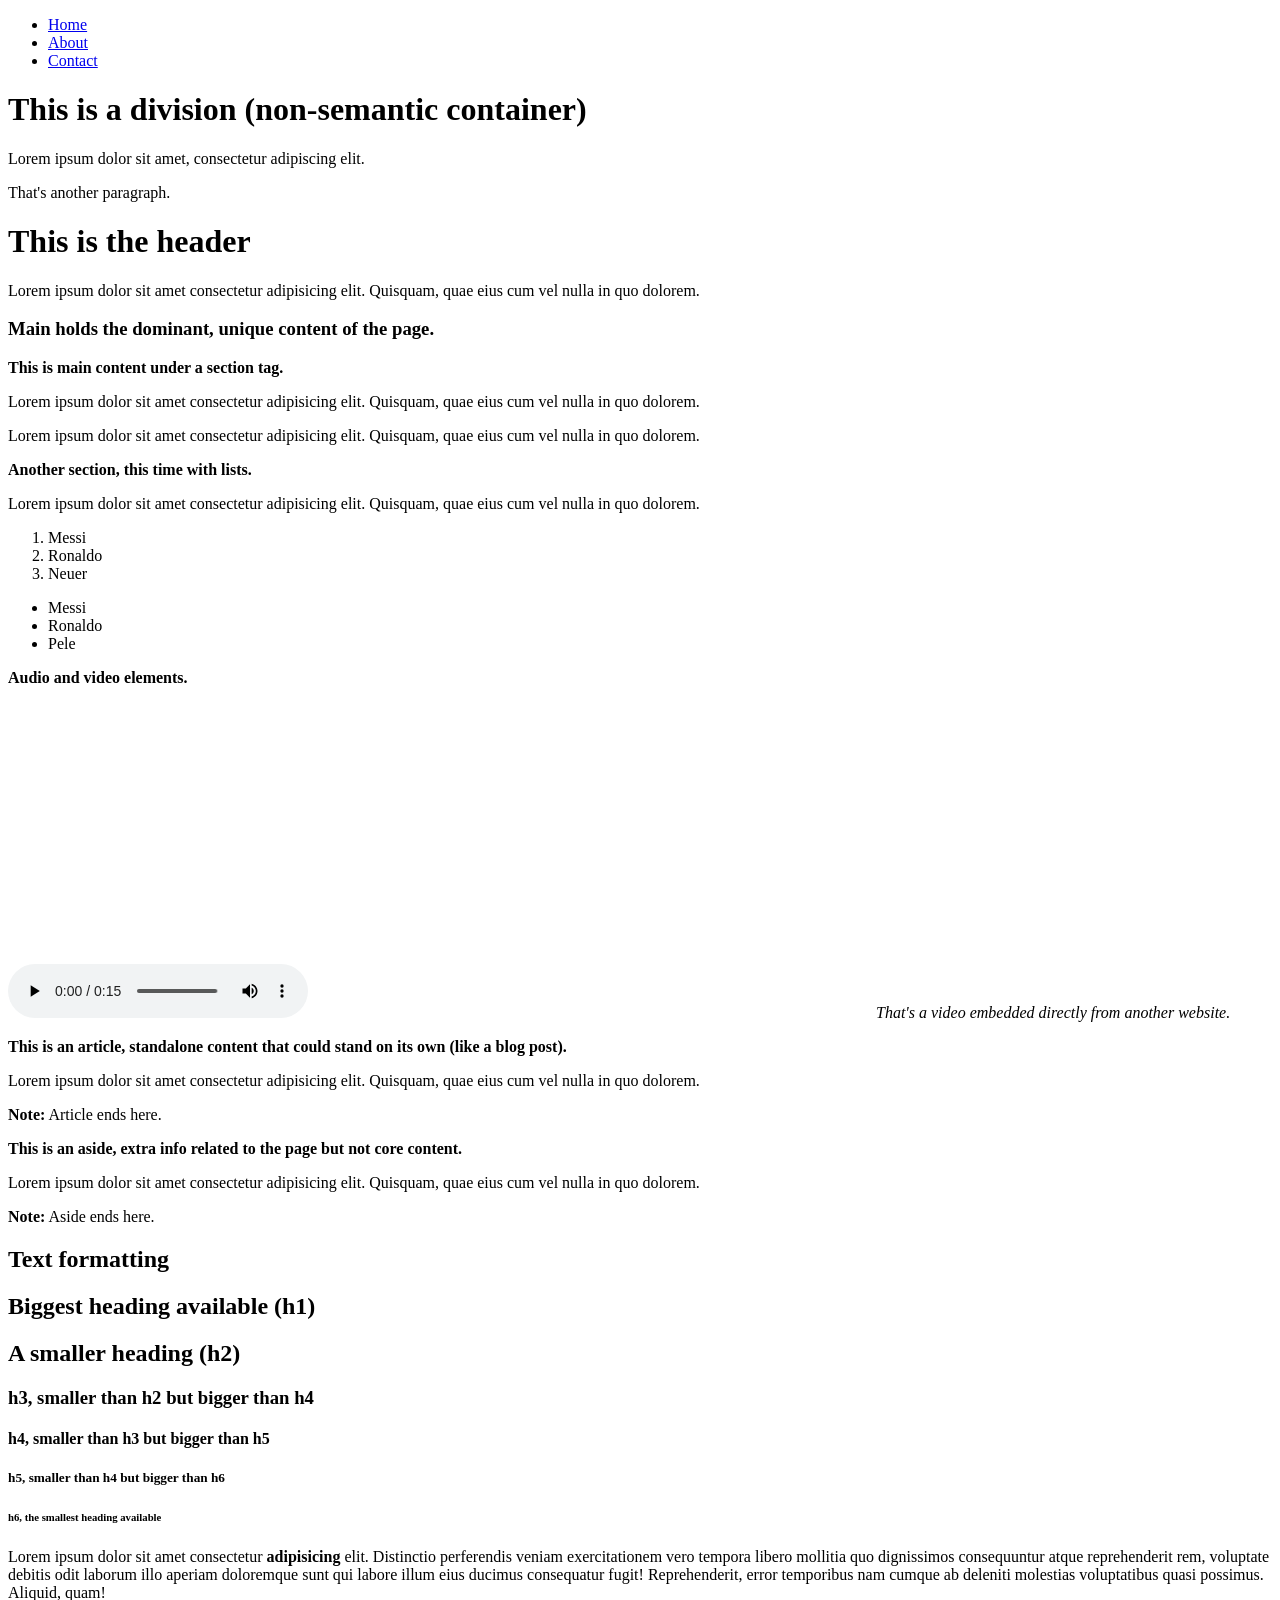
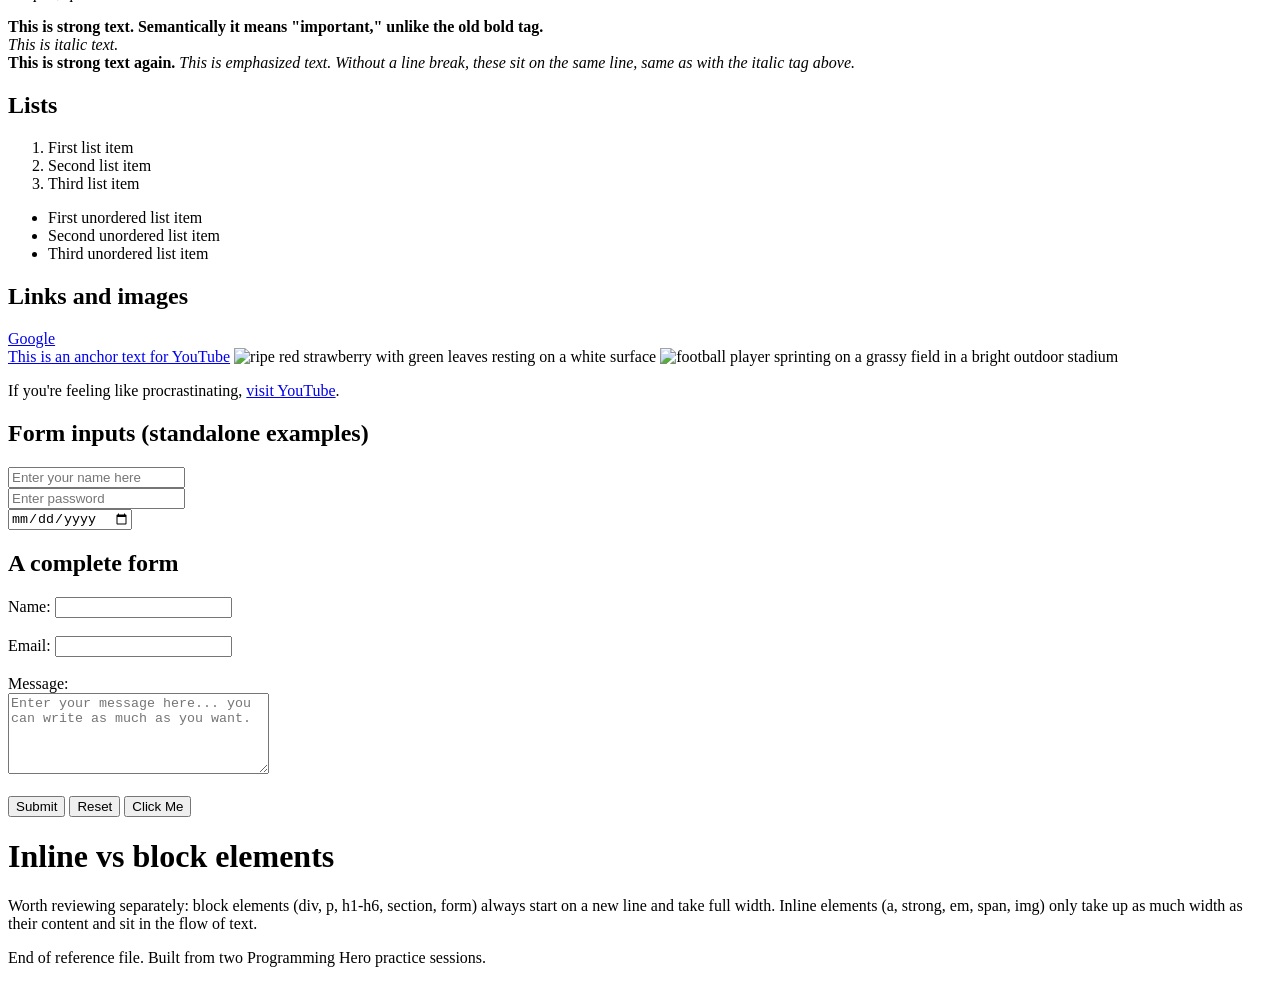
==== 2in1organised.html @ 81c20286 "second commit" ====
<!DOCTYPE html>
<html lang="en">
<head>
    <meta charset="UTF-8">
    <meta http-equiv="X-UA-Compatible" content="IE=edge">
    <meta name="viewport" content="width=device-width, initial-scale=1.0">
    <title>HTML Basics Reference</title>
    <!-- 
      This file merges two practice sessions into one organized reference:
      1. Semantic structure (nav, header, main, section, aside, article, footer, media)
      2. Text, lists, links, images, forms

      Always save before running. Use Alt+Z for word wrap in VS Code.
      Emmet shortcut: ! + Tab generates the boilerplate structure above.
    -->
</head>
<body>

    <!-- ============================= -->
    <!-- PART 1: SEMANTIC PAGE STRUCTURE -->
    <!-- ============================= -->

    <nav>
        <ul>
            <li><a href="#">Home</a></li>
            <li><a href="#">About</a></li>
            <li><a href="#">Contact</a></li>
        </ul>
    </nav>

    <div>
        <h1>This is a division (non-semantic container)</h1>
        <p>Lorem ipsum dolor sit amet, consectetur adipiscing elit.</p>
        <p>That's another paragraph.</p>
    </div>

    <header>
        <h1>This is the header</h1>
        <p>Lorem ipsum dolor sit amet consectetur adipisicing elit. Quisquam, quae eius cum vel nulla in quo dolorem.</p>
    </header>

    <main>
        <h3>Main holds the dominant, unique content of the page.</h3>

        <!-- section = a semantic element for grouping main content. Header/main/footer can go anywhere. -->
        <section>
            <p><strong>This is main content under a section tag.</strong></p>
            <p>Lorem ipsum dolor sit amet consectetur adipisicing elit. Quisquam, quae eius cum vel nulla in quo dolorem.</p>
            <p>Lorem ipsum dolor sit amet consectetur adipisicing elit. Quisquam, quae eius cum vel nulla in quo dolorem.</p>
        </section>

        <section>
            <p><strong>Another section, this time with lists.</strong></p>
            <p>Lorem ipsum dolor sit amet consectetur adipisicing elit. Quisquam, quae eius cum vel nulla in quo dolorem.</p>

            <ol>
                <li>Messi</li>
                <li>Ronaldo</li>
                <li>Neuer</li>
            </ol>
            <ul>
                <li>Messi</li>
                <li>Ronaldo</li>
                <li>Pele</li>
            </ul>
        </section>

        <section>
            <p><strong>Audio and video elements.</strong></p>

            <audio controls>
                <source src="media/goal-audio.mp3" type="audio/mpeg">
                Your browser does not support the audio element. This only works on a live server (XAMPP, WAMP, or the VS Code Live Server extension).
            </audio>

            <!--<video controls width="500" height="300">
                <source src="media/cooking-vid.mp4" type="video/mp4">
                Your browser does not support the video tag. This only works on a live server too.
            </video>-->

            <iframe width="560" height="315" src="https://www.youtube.com/embed/7KRabLH7jcE?si=N9Xr3k8-Wuzme7HI" title="YouTube video player" frameborder="0" allow="accelerometer; autoplay; clipboard-write; encrypted-media; gyroscope; picture-in-picture; web-share" referrerpolicy="strict-origin-when-cross-origin" allowfullscreen>
            </iframe>
            <em>That's a video embedded directly from another website.</em>
        </section>

        <article>
            <p><strong>This is an article, standalone content that could stand on its own (like a blog post).</strong></p>
            <p>Lorem ipsum dolor sit amet consectetur adipisicing elit. Quisquam, quae eius cum vel nulla in quo dolorem.</p>
            <p><strong>Note:</strong> Article ends here.</p>
        </article>
    </main>

    <aside>
        <p><strong>This is an aside, extra info related to the page but not core content.</strong></p>
        <p>Lorem ipsum dolor sit amet consectetur adipisicing elit. Quisquam, quae eius cum vel nulla in quo dolorem.</p>
        <p><strong>Note:</strong> Aside ends here.</p>
    </aside>

    <!-- ============================= -->
    <!-- PART 2: TEXT, LISTS, LINKS, MEDIA -->
    <!-- ============================= -->

    <section>
        <h2>Text formatting</h2>

        <h1>Biggest heading available (h1)</h1>
        <h2>A smaller heading (h2)</h2>
        <h3>h3, smaller than h2 but bigger than h4</h3>
        <h4>h4, smaller than h3 but bigger than h5</h4>
        <h5>h5, smaller than h4 but bigger than h6</h5>
        <h6>h6, the smallest heading available</h6>

        <p>
            Lorem ipsum dolor sit amet consectetur <b>adipisicing</b> elit. Distinctio perferendis veniam
            exercitationem vero tempora libero mollitia quo dignissimos consequuntur atque reprehenderit rem,
            voluptate debitis odit laborum illo aperiam doloremque sunt qui labore illum eius ducimus consequatur
            fugit! Reprehenderit, error temporibus nam cumque ab deleniti molestias voluptatibus quasi possimus.
            Aliquid, quam!
        </p>

        <strong>This is strong text. Semantically it means "important," unlike the old bold tag.</strong>
        <br>
        <i>This is italic text.</i>
        <br>
        <strong>This is strong text again.</strong>
        <em>This is emphasized text. Without a line break, these sit on the same line, same as with the italic tag above.</em>
    </section>

    <section>
        <h2>Lists</h2>
        <ol>
            <li>First list item</li>
            <li>Second list item</li>
            <li>Third list item</li>
        </ol>

        <ul>
            <li>First unordered list item</li>
            <li>Second unordered list item</li>
            <li>Third unordered list item</li>
        </ul>
    </section>

    <section>
        <h2>Links and images</h2>
        <a href="https://www.google.com">Google</a><br>
        <a href="https://www.youtube.com">This is an anchor text for YouTube</a>

        <!-- image and html file need to be in the same directory for a relative path like this to work -->
        <img src="strawberry.jpg" alt="ripe red strawberry with green leaves resting on a white surface" width="500" height="333">

        <!-- image pulled from an external source -->
        <img src="https://cdn.pixabay.com/photo/2015/01/26/22/40/child-613199_1280.jpg" alt="football player sprinting on a grassy field in a bright outdoor stadium" width="500" height="333">

        <p>If you're feeling like procrastinating, <a href="https://www.youtube.com">visit YouTube</a>.</p>
    </section>

    <section>
        <h2>Form inputs (standalone examples)</h2>
        <input type="text" placeholder="Enter your name here"><br>
        <input type="password" name="password" placeholder="Enter password"><br>
        <input type="date" name="dob">
    </section>

    <section>
        <h2>A complete form</h2>
        <form action="submit.php" method="post">
            <label for="name">Name:</label>
            <input type="text" id="name" name="name"><br><br>

            <label for="email">Email:</label>
            <input type="email" id="email" name="email"><br><br>

            <label for="message">Message:</label><br>
            <textarea name="message" id="message" cols="30" rows="5" placeholder="Enter your message here... you can write as much as you want."></textarea><br><br>

            <input type="submit" value="Submit">
            <input type="reset" value="Reset">
            <input type="button" value="Click Me" onclick="alert('Button clicked!')">
        </form>
    </section>

    <h1>Inline vs block elements</h1>
    <p>Worth reviewing separately: block elements (div, p, h1-h6, section, form) always start on a new line and take full width. Inline elements (a, strong, em, span, img) only take up as much width as their content and sit in the flow of text.</p>

    <footer>
        <p>End of reference file. Built from two Programming Hero practice sessions.</p>
    </footer>

</body>
</html>
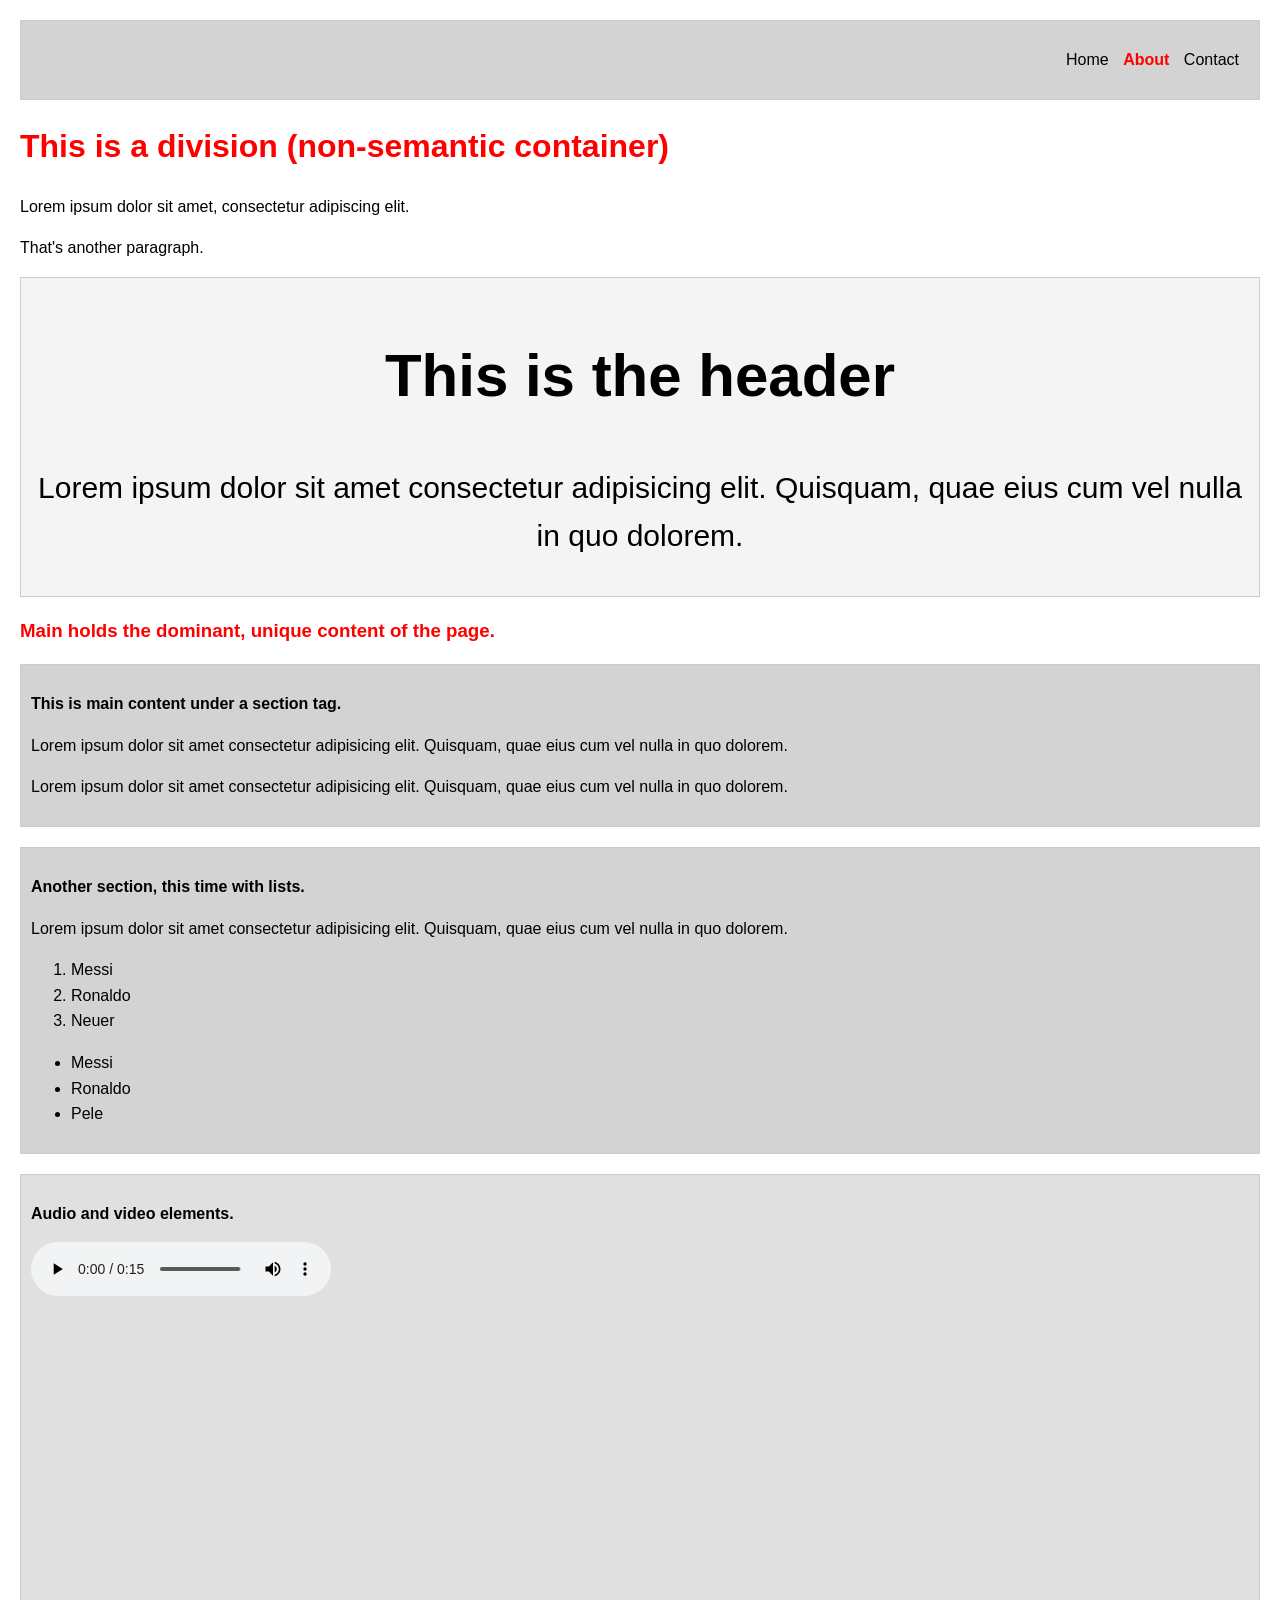
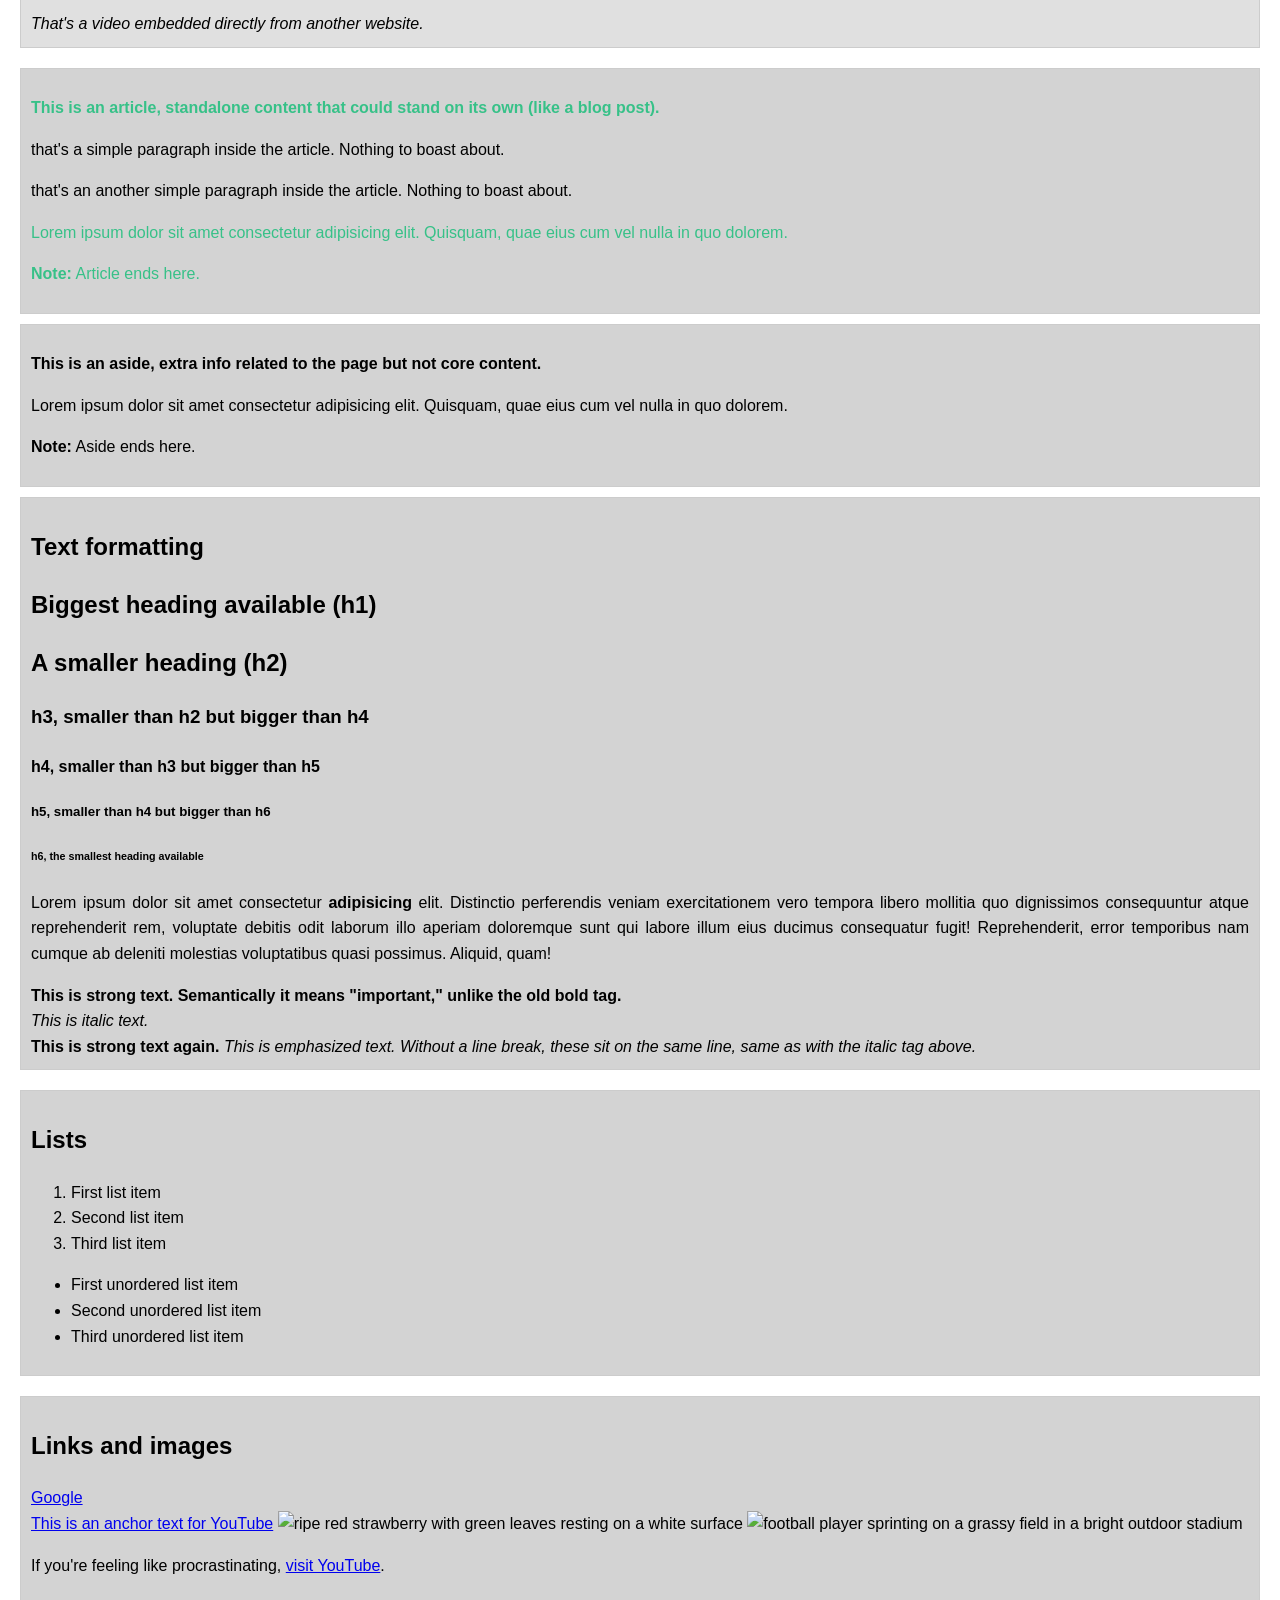
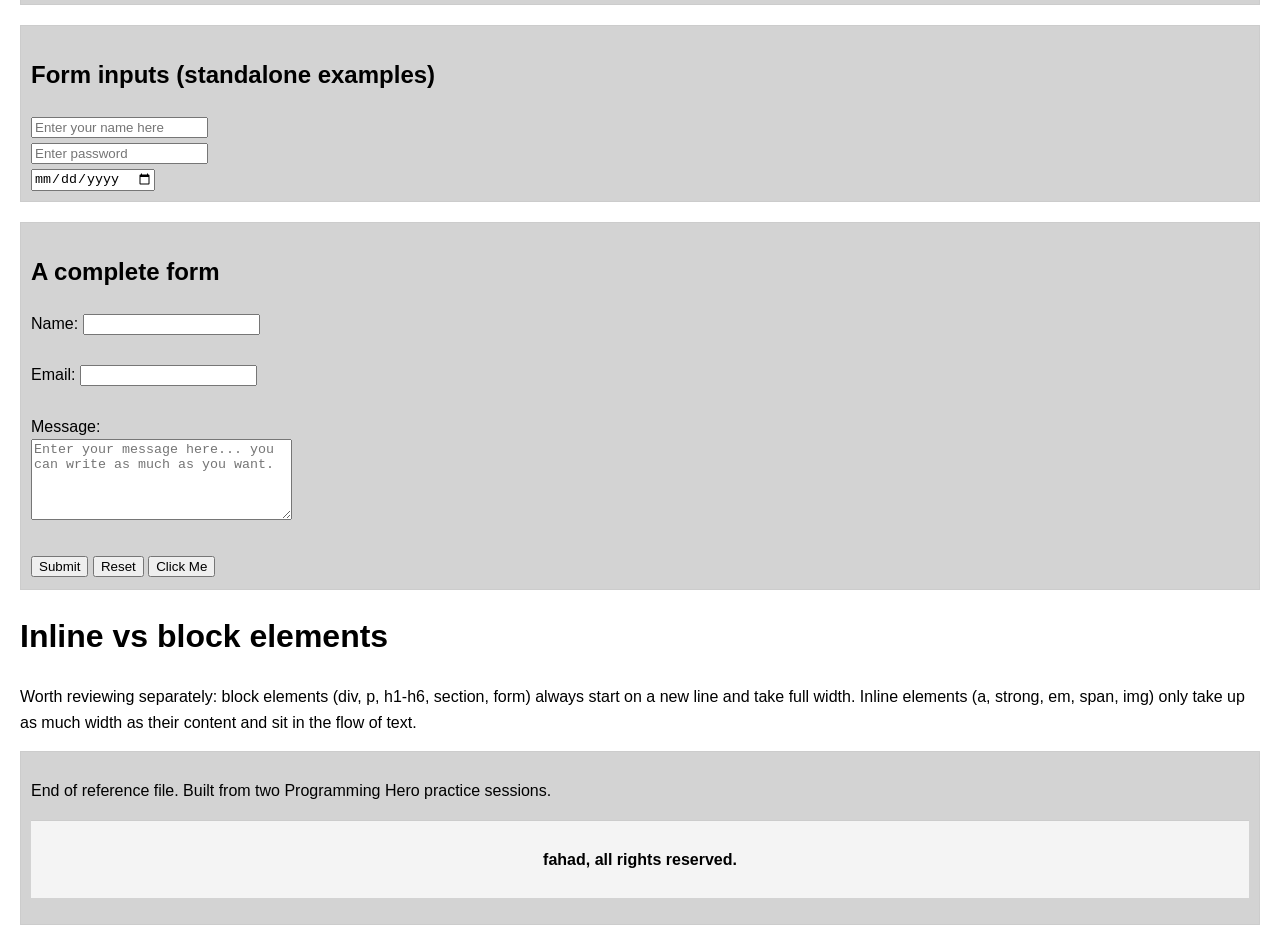
==== commit cd005bff: "learning css and applied." ====
--- a/2in1organised.html
+++ b/2in1organised.html
@@ -13,34 +13,108 @@
       Always save before running. Use Alt+Z for word wrap in VS Code.
       Emmet shortcut: ! + Tab generates the boilerplate structure above.
     -->
-</head>
+    <style>
+        * {
+            box-sizing: border-box;
+        }
+        section, article, aside, header, footer, nav {
+            background-color: lightgray;
+            border: 1px solid #ccc;
+            padding: 10px; /* Add padding for better readability and both padding & border allow the to left,right,top & bottom manually in each. same goes to margin. for margin, margin: left right top bottom;. padding works inside of the border and margin works outside of the border, that's box model.*/
+            margin-bottom: 10px;
+            text-align: Justify;
+        }
+        body {
+            /* background-color:  lightblue; */
+            font-family: Arial, sans-serif;
+            line-height: 1.6;
+            margin: 20px;
+        }
+        nav ul {
+            text-align: right;
+            padding: 0;
+         
+        }
+        nav ul li {
+            display: inline;
+            margin-right: 10px;
+        }
+        nav a{
+            color: inherit;
+            text-decoration: none;
+        }
+        .active {
+            color: red;
+        }
+        .bold {
+            font-weight: bold;
+        }
+        section {
+            margin-bottom: 20px;
+        }
+        .page-header { 
+            /* width: 50%; */
+            font-size: 30px;
+            height: 20rem;
+            text-align: center;
+            background-color: #f4f4f4;
+            padding: 10px;
+            border: 1px solid #ccc;
+        }
+        #main-nav {
+            margin-bottom: 20px;
+        }
+        .main{
+            color: red;
+        }
+        footer > div {
+            font-weight: bold;
+            text-align: center;
+            padding: 10px;
+            background-color: #f4f4f4;
+            border-top: 1px solid #ccc;
+        }
+        article > p {
+            color: rgb(55, 193, 136);
+        }
+        #media-section {
+            /* width: 50%; */
+            background-color: #e0e0e0;
+            padding: 10px;
+            display: flex;
+            flex-direction: column;
+        }
+        /* Inline CSS for demonstration purposes, consider using an external stylesheet for larger projects.*/
+    </style>
+    <link rel="stylesheet" href="style.css">
+</head> 
 <body>
 
     <!-- ============================= -->
     <!-- PART 1: SEMANTIC PAGE STRUCTURE -->
     <!-- ============================= -->
 
-    <nav>
+    <nav id="main-nav">
         <ul>
             <li><a href="#">Home</a></li>
-            <li><a href="#">About</a></li>
+            <li class="active bold"><a href="#">About</a></li>
             <li><a href="#">Contact</a></li>
         </ul>
     </nav>
 
     <div>
-        <h1>This is a division (non-semantic container)</h1>
+        <h1 style="color:red;">This is a division (non-semantic container)</h1>
         <p>Lorem ipsum dolor sit amet, consectetur adipiscing elit.</p>
         <p>That's another paragraph.</p>
     </div>
 
-    <header>
+    <header class="page-header">
         <h1>This is the header</h1>
         <p>Lorem ipsum dolor sit amet consectetur adipisicing elit. Quisquam, quae eius cum vel nulla in quo dolorem.</p>
     </header>
 
-    <main>
-        <h3>Main holds the dominant, unique content of the page.</h3>
+    <main class="main1">
+        <h3 class="main">Main holds the dominant, unique content of the page.</h3>
 
         <!-- section = a semantic element for grouping main content. Header/main/footer can go anywhere. -->
         <section>
@@ -65,7 +139,7 @@
             </ul>
         </section>
 
-        <section>
+        <section id="media-section">
             <p><strong>Audio and video elements.</strong></p>
 
             <audio controls>
@@ -85,6 +159,10 @@
 
         <article>
             <p><strong>This is an article, standalone content that could stand on its own (like a blog post).</strong></p>
+            <div>
+                <p>that's a simple paragraph inside the article. Nothing to boast about.</p>
+                <p> that's an another simple paragraph inside the article. Nothing to boast about.</p>
+            </div>
             <p>Lorem ipsum dolor sit amet consectetur adipisicing elit. Quisquam, quae eius cum vel nulla in quo dolorem.</p>
             <p><strong>Note:</strong> Article ends here.</p>
         </article>
@@ -184,7 +262,11 @@
     <p>Worth reviewing separately: block elements (div, p, h1-h6, section, form) always start on a new line and take full width. Inline elements (a, strong, em, span, img) only take up as much width as their content and sit in the flow of text.</p>
 
     <footer>
-        <p>End of reference file. Built from two Programming Hero practice sessions.</p>
+        <p>End of reference file. Built from two Programming Hero practice sessions.
+            <div>
+                <p>fahad, all rights reserved.</p>
+            </div>
+        </p>
     </footer>
 
 </body>
--- a/style.css
+++ b/style.css
@@ -0,0 +1,6 @@
+/* Combine & conquer::
+    .card.title --> any .title inside any .card
+    div,btn:hover--> a dive with class btn when hovered
+    ul > li --> any li that is a direct child (1 level deep)of(/under) ul
+    .btn .cta --> same styles applies for any element with class cta inside any element with class btn
+/* Style for the media section */
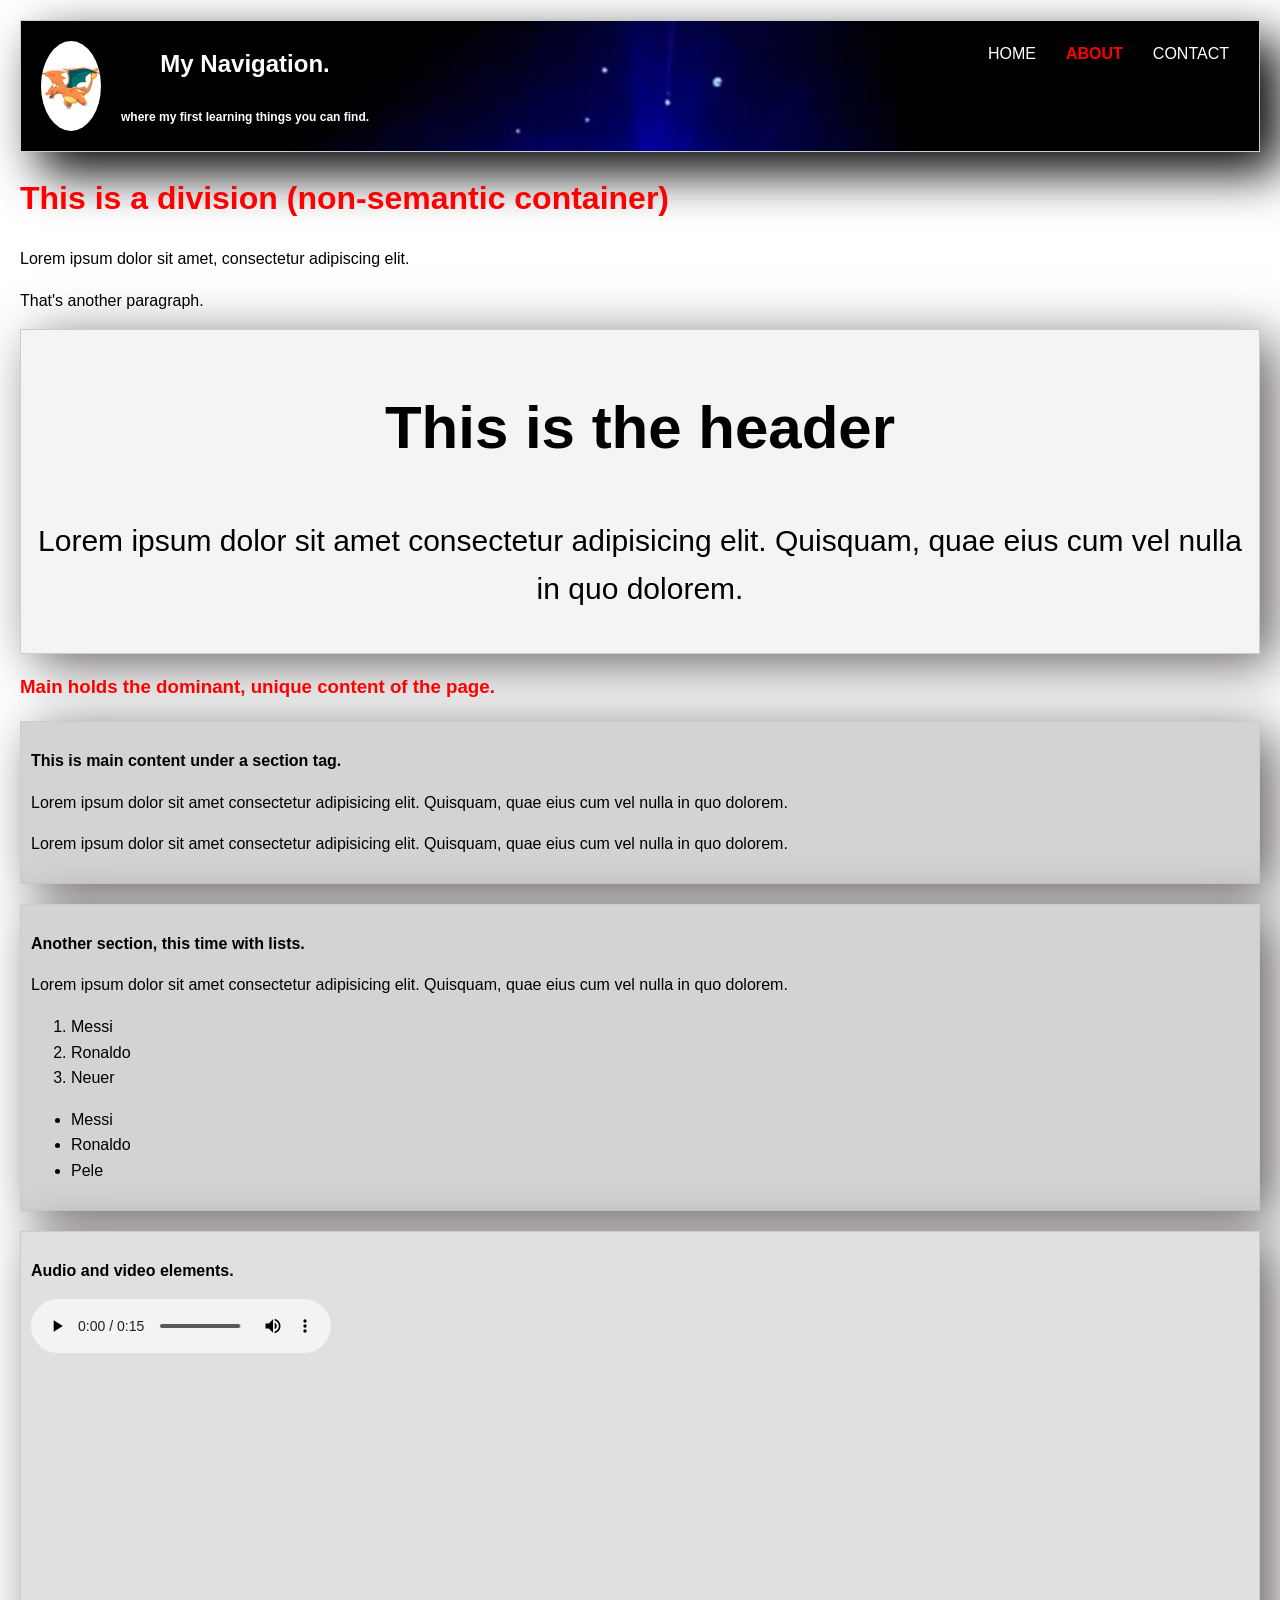
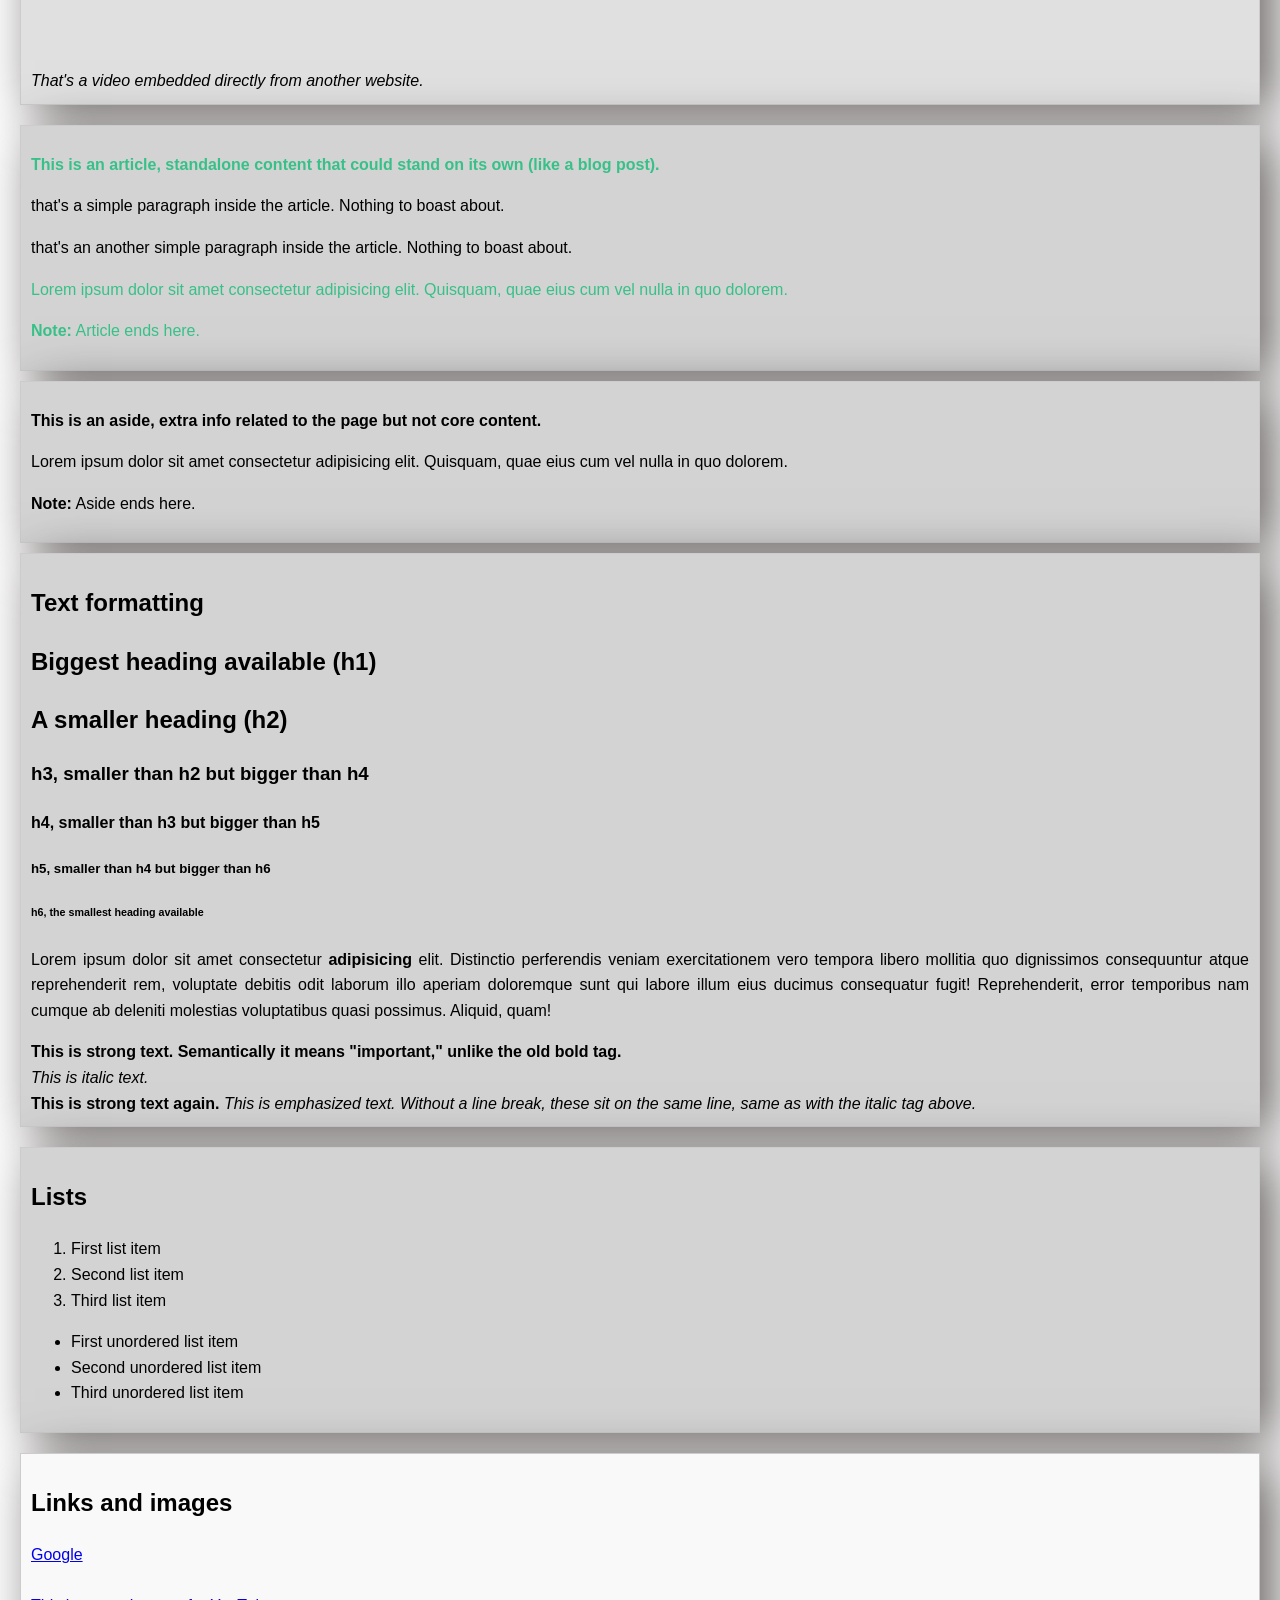
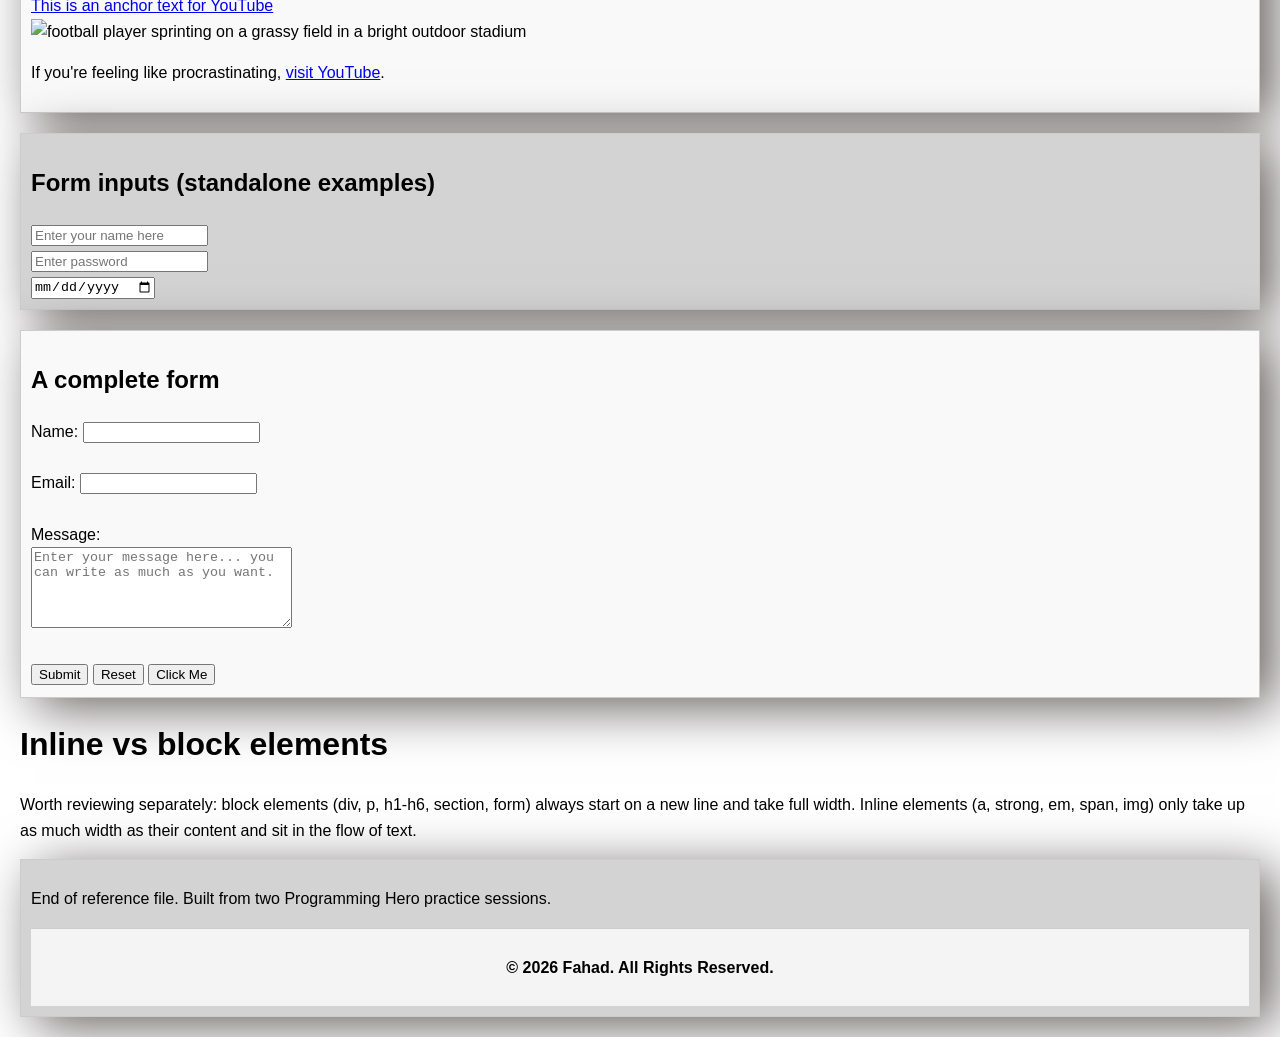
==== commit 1fb82ea6: "commit" ====
--- a/2in1organised.html
+++ b/2in1organised.html
@@ -13,7 +13,7 @@
       Always save before running. Use Alt+Z for word wrap in VS Code.
       Emmet shortcut: ! + Tab generates the boilerplate structure above.
     -->
-    <style>
+    <!-- <style>
         * {
             box-sizing: border-box;
         }
@@ -85,8 +85,8 @@
             flex-direction: column;
         }
         /* Inline CSS for demonstration purposes, consider using an external stylesheet for larger projects.*/
-    </style>
-    <link rel="stylesheet" href="style.css">
+    </style> -->
+    <link rel="stylesheet" href="style/style.css">
 </head> 
 <body>
 
@@ -95,6 +95,13 @@
     <!-- ============================= -->
 
     <nav id="main-nav">
+       <div class="nav-logo">
+         <img src="images/Charizard Png Image.jpg"   class="nav-logo-img" alt="Logo">
+          <div class="nav-header">
+              <h1>My Navigation.</h1>
+              <h6> where my first learning things you can find.</h6>
+          </div>
+       </div>
         <ul>
             <li><a href="#">Home</a></li>
             <li class="active bold"><a href="#">About</a></li>
@@ -113,8 +120,8 @@
         <p>Lorem ipsum dolor sit amet consectetur adipisicing elit. Quisquam, quae eius cum vel nulla in quo dolorem.</p>
     </header>
 
-    <main class="main1">
-        <h3 class="main">Main holds the dominant, unique content of the page.</h3>
+    <main class="MAIN">
+        <h3 class="title1-in-main">Main holds the dominant, unique content of the page.</h3>
 
         <!-- section = a semantic element for grouping main content. Header/main/footer can go anywhere. -->
         <section>
@@ -219,16 +226,16 @@
         </ul>
     </section>
 
-    <section>
+    <section id="links-images">
         <h2>Links and images</h2>
         <a href="https://www.google.com">Google</a><br>
         <a href="https://www.youtube.com">This is an anchor text for YouTube</a>
 
         <!-- image and html file need to be in the same directory for a relative path like this to work -->
-        <img src="strawberry.jpg" alt="ripe red strawberry with green leaves resting on a white surface" width="500" height="333">
+        <!-- <img src="strawberry.jpg" alt="ripe red strawberry with green leaves resting on a white surface" width="500" height="333"> -->
 
         <!-- image pulled from an external source -->
-        <img src="https://cdn.pixabay.com/photo/2015/01/26/22/40/child-613199_1280.jpg" alt="football player sprinting on a grassy field in a bright outdoor stadium" width="500" height="333">
+        <img src="https://cdn.pixabay.com/photo/2015/01/26/22/40/child-613199_1280.jpg" alt="football player sprinting on a grassy field in a bright outdoor stadium">
 
         <p>If you're feeling like procrastinating, <a href="https://www.youtube.com">visit YouTube</a>.</p>
     </section>
@@ -240,7 +247,7 @@
         <input type="date" name="dob">
     </section>
 
-    <section>
+    <section class="form-section">
         <h2>A complete form</h2>
         <form action="submit.php" method="post">
             <label for="name">Name:</label>
@@ -262,11 +269,10 @@
     <p>Worth reviewing separately: block elements (div, p, h1-h6, section, form) always start on a new line and take full width. Inline elements (a, strong, em, span, img) only take up as much width as their content and sit in the flow of text.</p>
 
     <footer>
-        <p>End of reference file. Built from two Programming Hero practice sessions.
+        <p>End of reference file. Built from two Programming Hero practice sessions. </p>
             <div>
-                <p>fahad, all rights reserved.</p>
+                <p>© 2026 Fahad. All Rights Reserved.</p>
             </div>
-        </p>
     </footer>
 
 </body>
--- a/style/style.css
+++ b/style/style.css
@@ -0,0 +1,137 @@
+/* Combine & conquer::
+    .card.title --> any .title inside any .card
+    div,btn:hover--> a dive with class btn when hovered
+    ul > li --> any li that is a direct child (1 level deep)of(/under) ul
+    .btn .cta --> same styles applies for any element with class cta inside any element with class btn
+/* Style for the media section */
+* {
+    box-sizing: border-box;
+   }
+section, article, aside, header, footer, nav {
+        background-color: lightgray;
+        border: 1px solid #ccc;
+        padding: 10px; /* Add padding for better readability and both padding & border allow the to left,right,top & bottom manually in each. same goes to margin. for margin, margin: left right top bottom;. padding works inside of the border and margin works outside of the border, that's box model.*/
+        margin-bottom: 10px;
+        text-align: Justify;
+        box-shadow: 15px 10px 50px rgb(104, 98, 98) /* inset 0 0 10px rgba(0, 0, 0, 0.1); Add a subtle inner shadow for depth. */
+        }
+body {
+        /* background-color:  lightblue; */
+        font-family: Arial, sans-serif;
+        line-height: 1.6;
+        margin: 20px;
+        }
+nav ul{
+        display: inline-flex; /* Use inline-flex for horizontal navigation. */
+        gap: 20px;
+        list-style: none;
+        padding: 0;
+        margin: 0;
+}
+nav ul li {
+        display: inline;/* Display list items inline for horizontal navigation. there are inline-block, block,none & flex/grid alongside inline. */
+        margin-right: 10px;
+        text-transform: uppercase; /* Transform text to uppercase for navigation links. */
+        /*text-align: right; /* Align text to the right for navigation links. */
+        color: white
+        }
+nav a{
+        color: inherit;
+        text-decoration: none;
+        }
+section {
+        margin-bottom: 20px;
+        }
+article > p {
+            color: rgb(55, 193, 136);
+        }
+img {
+        max-width: 100%;
+        height: auto;
+        } /* Ensure images are responsive and maintain aspect ratio. ChatGPT told to use this instead of sizing inside image tag for more responsiveness. */
+footer > div {
+        font-weight: bold;
+        text-align: center;
+        padding: 10px;
+        background-color: #f4f4f4;
+        border-top: 1px solid #ccc;
+        }
+.active {
+        color: red;
+        }
+.bold {
+        font-weight: bold;
+        }
+.page-header { 
+        /* width: 50%; */
+        font-size: 30px;
+        /* height: 20rem; */
+        padding : 40px; /* Add padding for better readability. ChatGPT warned about overflowing when using fixed heights, to 20rem. that's why i commented the height. */
+        text-align: center;
+        background-color: #f4f4f4;
+        padding: 10px;
+        border: 1px solid #ccc;
+        }
+.form-section {
+            background-color: #f9f9f9;
+            padding: 10px;
+            border: 1px solid #ccc;
+            /*display: none; /* Initially hide the form section */
+            /*visibility: hidden; /* Ensure the form section is not visible */
+        }
+.title1-in-main{
+        color: red;
+        }
+.nav-logo-img{
+    /* width: 50px;
+    height: 50px;
+    border-radius: 50%; */
+    width: 60px;
+    border-radius: 50%;
+}
+.nav-logo{
+    display:flex;
+    align-items:center;
+    gap:20px;
+}
+.nav-header{
+    display:flex;
+    flex-direction:column;
+    align-items:center;
+    gap:20px;
+}
+.nav-header h1{
+      margin: 0;
+      color: rgb(255, 254, 254)
+      
+}
+.nav-header h6{
+      margin: 5px 0 0;
+      font-size: 12px;
+      color: white;
+}
+#main-nav{
+        display: flex;
+        justify-content: space-between;
+        /* align-items: center; */
+        background-image: url('../images/poke-ball.jpg');
+        background-repeat: no-repeat;
+        background-size: cover;
+        background-color: lightgray;
+        padding: 20px;
+        box-shadow: 20px 20px 50px black; /* Add a subtle shadow for depth. */
+}
+#media-section {
+            /* width: 50%; */
+            background-color: #e0e0e0;
+            padding: 10px;
+            display: flex;
+            flex-direction: column;
+        }
+#links-images {
+            background-color: #f9f9f9;
+            /* padding: 10px;
+            border: 1px solid #ccc; */
+            display: flex; /* Use flexbox for layout.*/
+            flex-direction: column;
+        }
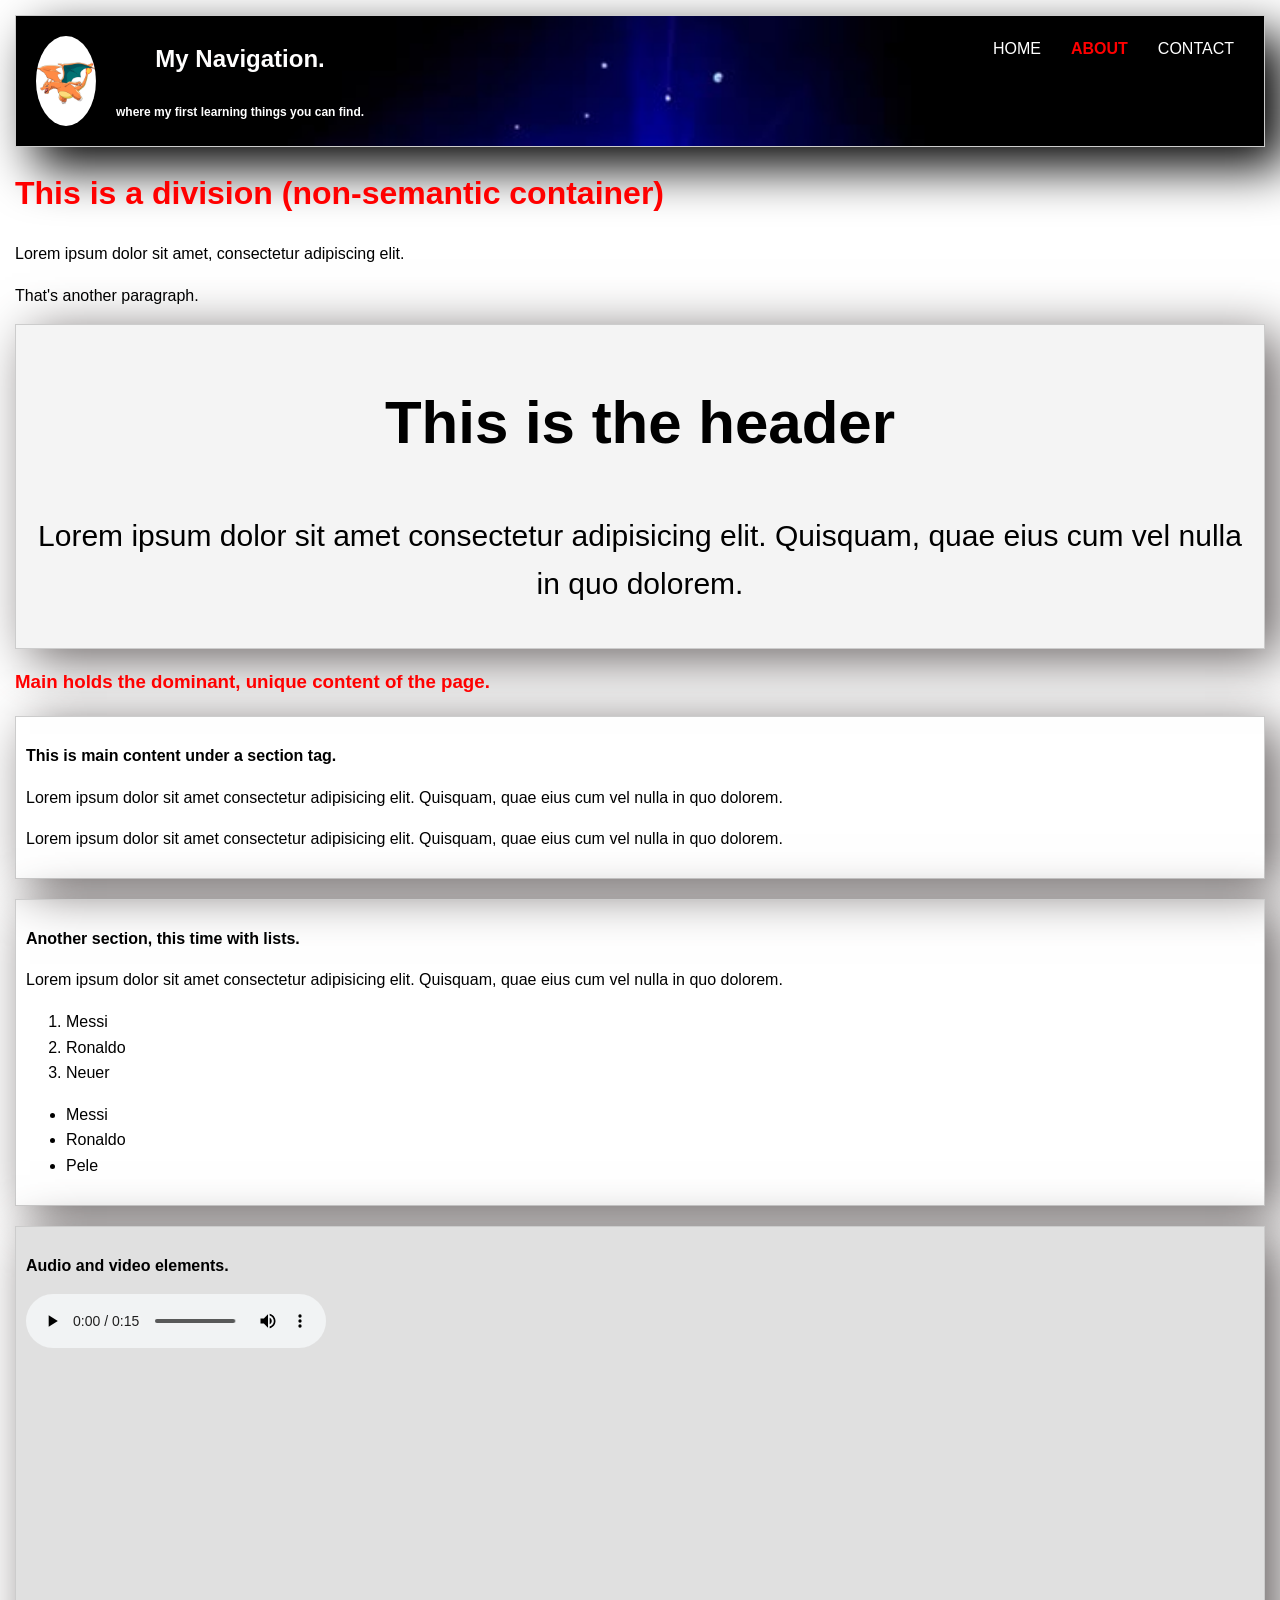
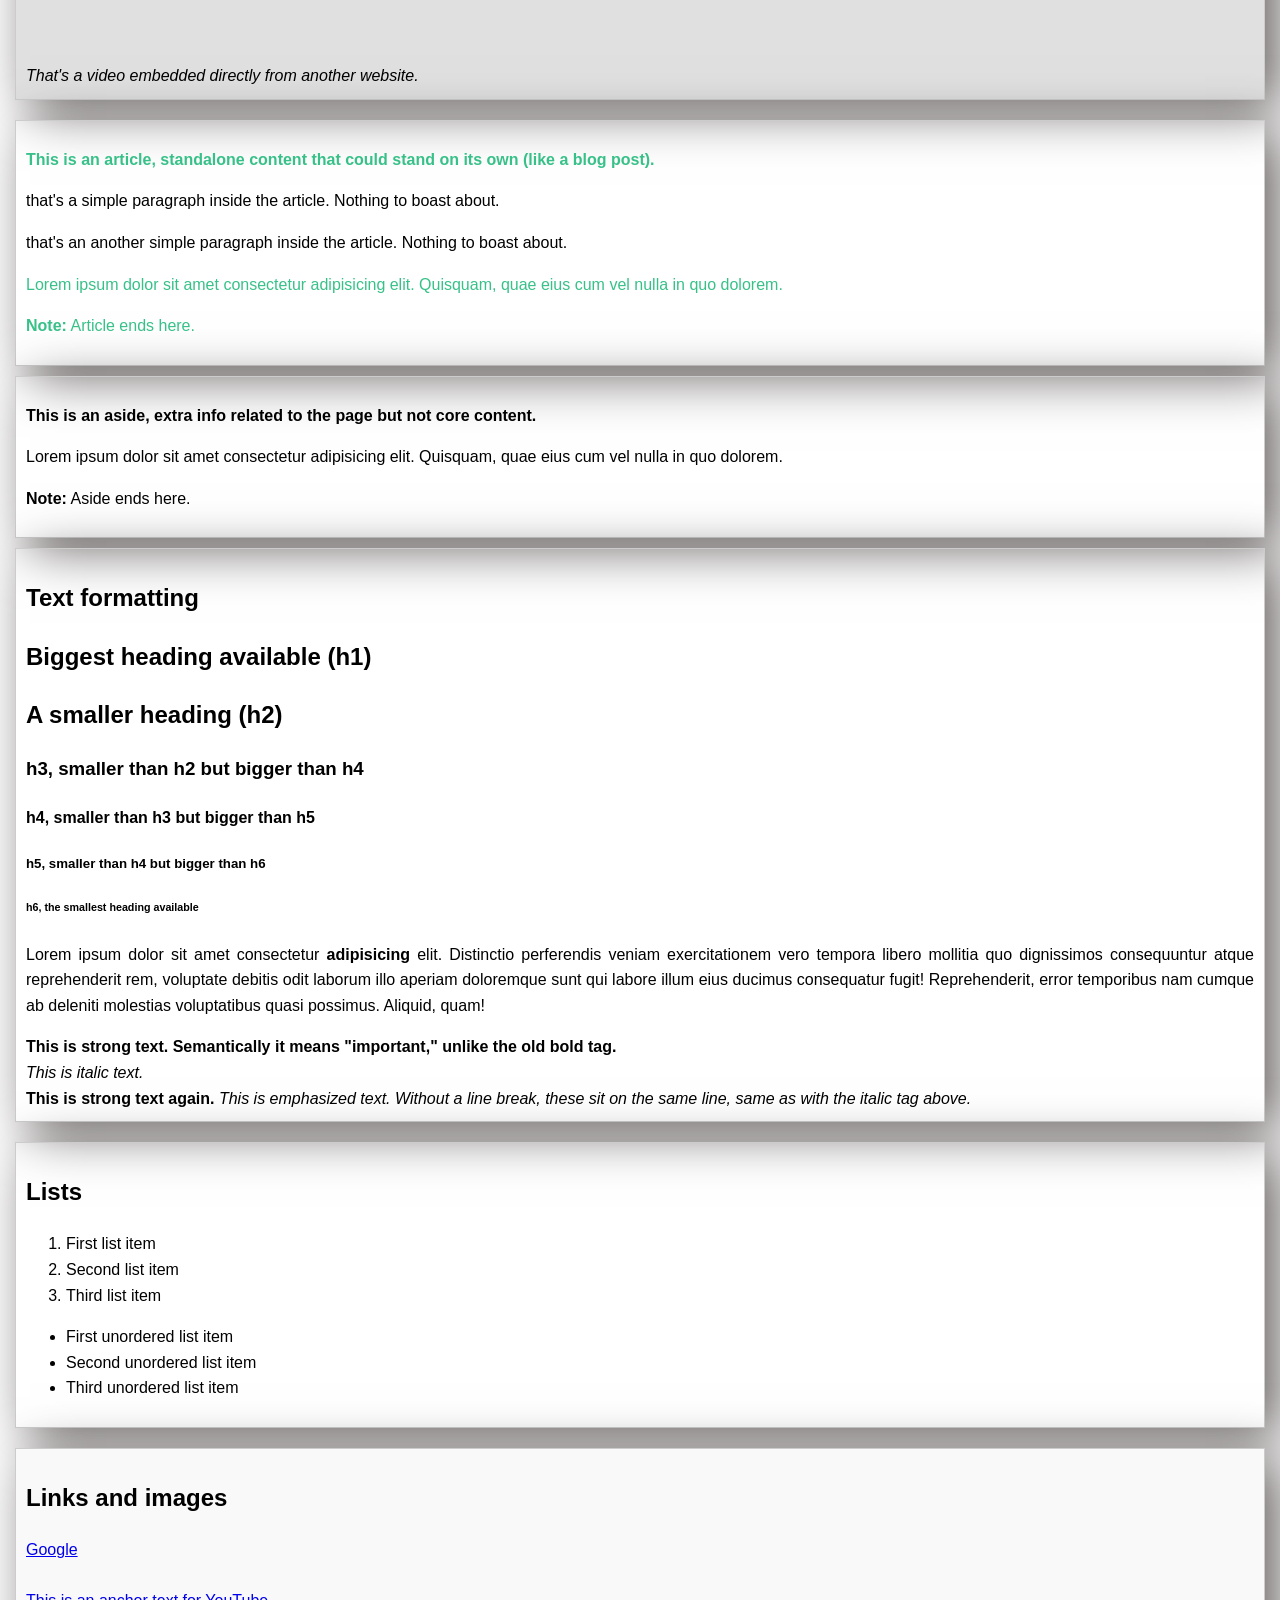
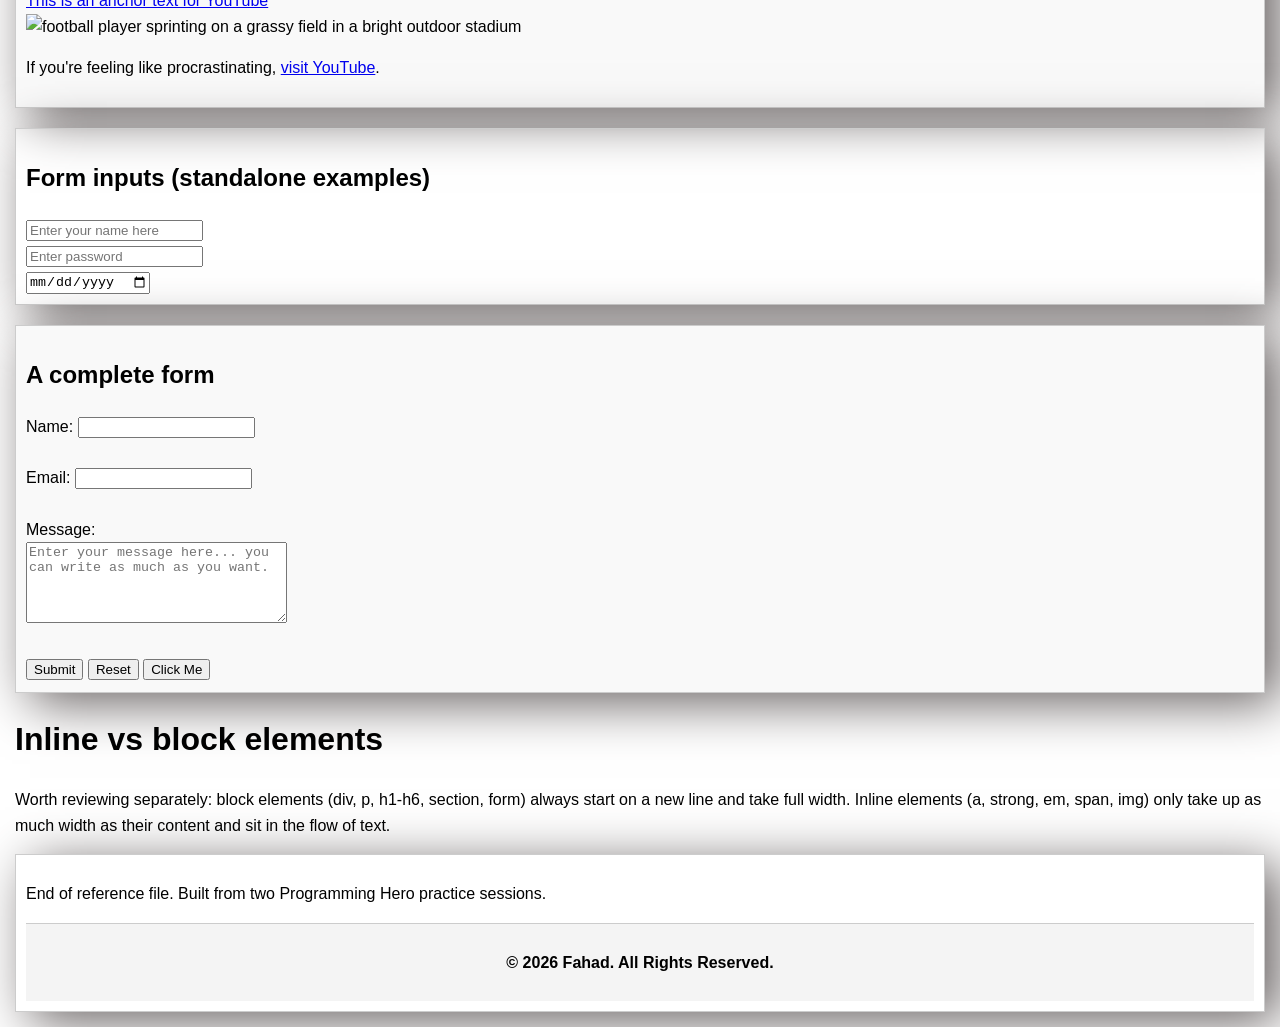
==== commit 8b26a0a1: "still learning CSS" ====
--- a/2in1organised.html
+++ b/2in1organised.html
@@ -105,7 +105,7 @@
         <ul>
             <li><a href="#">Home</a></li>
             <li class="active bold"><a href="#">About</a></li>
-            <li><a href="#">Contact</a></li>
+            <li><a href="contact.html" target="_blank">Contact</a></li>
         </ul>
     </nav>
 
@@ -267,6 +267,13 @@
 
     <h1>Inline vs block elements</h1>
     <p>Worth reviewing separately: block elements (div, p, h1-h6, section, form) always start on a new line and take full width. Inline elements (a, strong, em, span, img) only take up as much width as their content and sit in the flow of text.</p>
+    <!-- emmet -->
+    <!-- div>p -->
+    <!-- div>article>section>h2 -->
+    <!-- div>article*3>section>h2 -->
+    <!-- div>article*3>section>h2+p*2 -->
+    <!-- .container>h2.header#first -->
+    <!-- ul.container>li.item*5{item- $} -->
 
     <footer>
         <p>End of reference file. Built from two Programming Hero practice sessions. </p>
--- a/style/style.css
+++ b/style/style.css
@@ -8,7 +8,7 @@
     box-sizing: border-box;
    }
 section, article, aside, header, footer, nav {
-        background-color: lightgray;
+        background-color: none;
         border: 1px solid #ccc;
         padding: 10px; /* Add padding for better readability and both padding & border allow the to left,right,top & bottom manually in each. same goes to margin. for margin, margin: left right top bottom;. padding works inside of the border and margin works outside of the border, that's box model.*/
         margin-bottom: 10px;
@@ -19,7 +19,7 @@
         /* background-color:  lightblue; */
         font-family: Arial, sans-serif;
         line-height: 1.6;
-        margin: 20px;
+        margin: 15px;
         }
 nav ul{
         display: inline-flex; /* Use inline-flex for horizontal navigation. */
@@ -122,11 +122,14 @@
         box-shadow: 20px 20px 50px black; /* Add a subtle shadow for depth. */
 }
 #media-section {
-            /* width: 50%; */
             background-color: #e0e0e0;
             padding: 10px;
             display: flex;
             flex-direction: column;
+        }
+#media-section video {
+            width: 100%;
+            height: auto;
         }
 #links-images {
             background-color: #f9f9f9;
